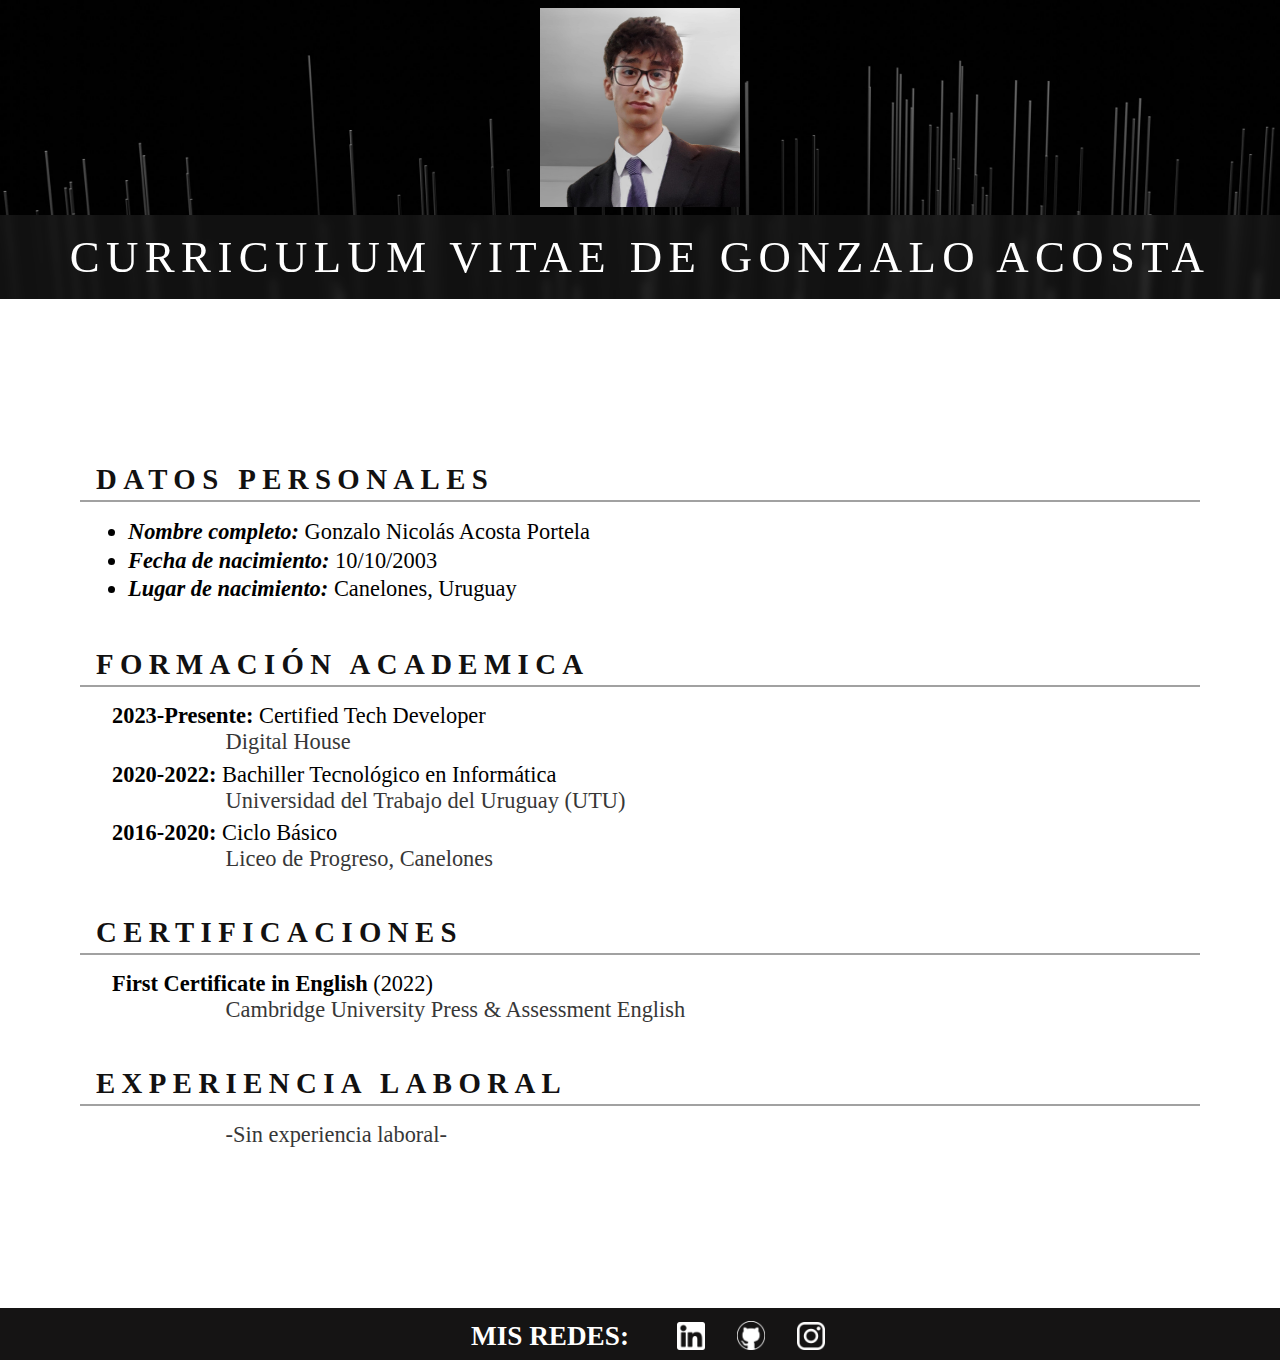
==== index.html @ 12fac684 "faltan botones y pagina sobre mi" ====
<!DOCTYPE html>
<html lang="en">
<head>
    <meta charset="UTF-8">
    <meta http-equiv="X-UA-Compatible" content="IE=edge">
    <meta name="viewport" content="width=device-width, initial-scale=1.0">
    <link rel="stylesheet" href="css/styles.css">
    <title>CV Gonzalo Acosta</title>
</head>
<body>
    <header>
        <img src="img/fotocv3_r.jpg" alt="batman">
        <h1>CURRICULUM VITAE DE GONZALO ACOSTA</h1>
    </header>
    <main>
        <section>
            <h2>DATOS PERSONALES</h2>
            <ul>
                <li>Nombre completo: <span>Gonzalo Nicolás Acosta Portela</span></li>
                <li>Fecha de nacimiento: <span>10/10/2003</span></li>
                <li>Lugar de nacimiento: <span>Canelones, Uruguay</span></li>
            </ul>
        </section>
        <section>
        <h2>FORMACIÓN ACADEMICA</h2>
        <dl>
            <dt>2023-Presente: <span>Certified Tech Developer</span></dt>
            <dd>Digital House</dd>
        </dl>
        <dl>
            <dt>2020-2022: <span>Bachiller Tecnológico en Informática</span></dt>
            <dd>Universidad del Trabajo del Uruguay (UTU)</dd>
        </dl>
        <dl>
            <dt>2016-2020: <span>Ciclo Básico</span></dt>
            <dd>Liceo de Progreso, Canelones</dd>
        </dl>
        </section>
        <section>
            <h2>CERTIFICACIONES</h2>
            <dl>
                <dt>First Certificate in English <span>(2022)</span></dt>
                <dd>Cambridge University Press & Assessment English</dd>
            </dl>
        </section>
        <section>
            <h2>EXPERIENCIA LABORAL</h2>
            <dl>
                <dd>-Sin experiencia laboral-</dd>
            </dl>
        </section>
    </main>
    <footer>
        <p>MIS REDES:<a href="https://www.linkedin.com/in/pick/"><img width="28px" src="img/in.png" alt=""></a><a href="https://github.com/nastacosta"><img width="28px" src="img/git.png" alt=""></a><a href="https://www.instagram.com/"><img width="28px" src="img/ig.png" alt=""></a></p>
    </footer>
</body>
</html>
---- css/styles.css ----
*{
    scroll-behavior: smooth;
    padding: 0;
    margin: 0;
  }
  
@import url('https://fonts.googleapis.com/css2?family=Poppins:wght@100&display=swap');
@import url('https://fonts.googleapis.com/css2?family=Work+Sans:wght@300&display=swap');

header {
    background-color: #E6E6E6;
    margin-bottom: 10rem;
    background-image: url("../img/photo.jpg");
    background-size: cover;
    background-position-y: 90vh;
    background-attachment: fixed;
}

header img {
    width: 200px;
    padding: 0.5rem;
    display: flex;
    margin-inline: auto;
}

header h1 {
    text-align: center;
    font-family: Poppins;
    font-weight: 300;
    color: #ffffff;
    background-color: #2727276f;
    backdrop-filter: blur(4px);
    letter-spacing: 0.4rem;
    font-size: 2.8rem;
    padding: 1rem 0 1rem;
}

main{
    font-size: 1.2rem;
    margin-bottom: 10rem;
    max-width: 70rem;
    margin-inline: auto;
}

main h2 {
    font-family: Poppins;
    letter-spacing: 0.4rem;
    color: #121111;
    border-bottom: 2px solid #2727276f;
    margin: 2.5rem 0 1rem 0;
    padding: 0.25rem 0 0.25rem 1rem;
}

main section ul {
    margin-left: 3rem;
    line-height: 1.8rem;
    font-size: 1.4rem;
}

main section ul li, main section dl {
    font-weight: bold;
    font-style: italic;
}

main section dl {
    margin-left: 2rem;
    font-style: normal;
    font-size: 1.4rem;
}

main section ul li span, main section dd, main section dl span  {
    font-weight: lighter;
    font-style: normal;
}

main section dd {
    margin-left: 7.1rem;
    margin-bottom: 0.4rem;
    color: rgb(55, 55, 55);
}

footer {
    background-color: #151414;
}

footer p {
    color: white;
    font-family: Poppins;
    font-weight: bold;
    font-size: 1.7rem;
    padding: 0.5rem 0 0.5rem 0;
    text-align: center;
}

footer p img {
    position: relative;
    bottom: -0.3rem;
    filter: invert(100%) sepia(0%) saturate(2%) hue-rotate(338deg) brightness(300%) contrast(100%);
}

footer a {
    margin: 0 -1rem 0 3rem;
}
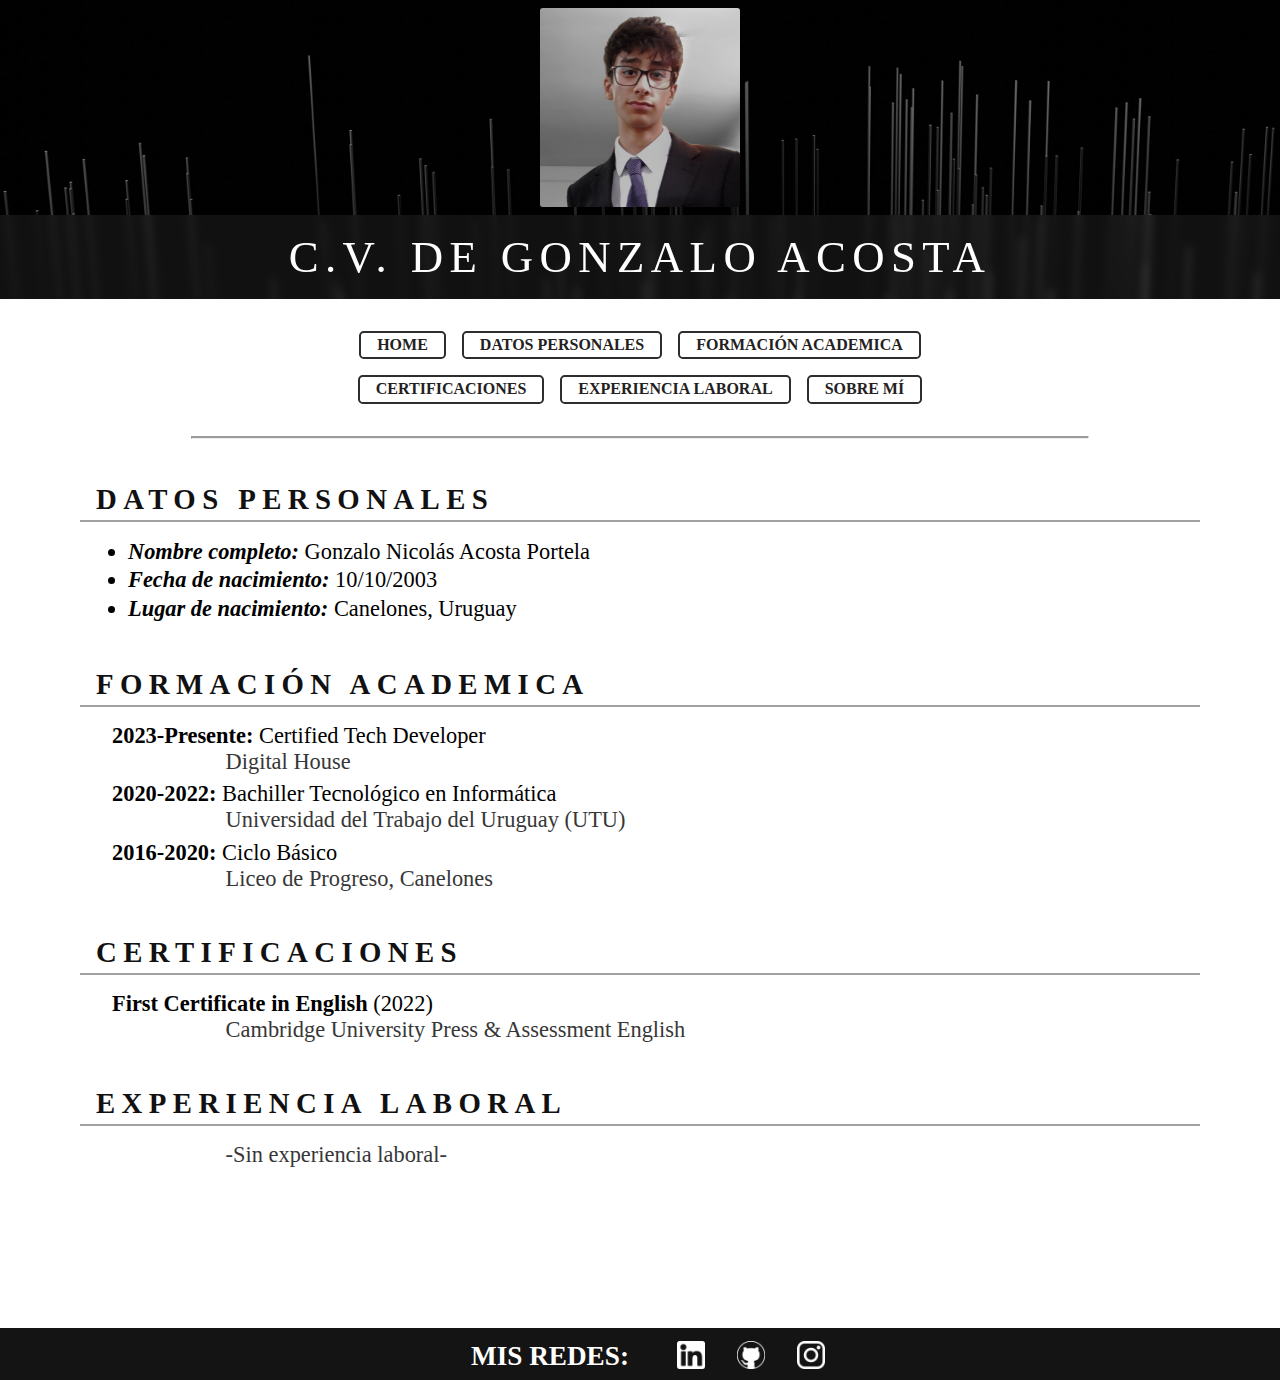
==== commit c35def13: "tarea terminada" ====
--- a/index.html
+++ b/index.html
@@ -10,11 +10,13 @@
 <body>
     <header>
         <img src="img/fotocv3_r.jpg" alt="batman">
-        <h1>CURRICULUM VITAE DE GONZALO ACOSTA</h1>
+        <h1>C.V. DE GONZALO ACOSTA</h1>
     </header>
+    <section class="buttons-section"><a href="./index.html"><button>HOME</button></a><a href="#datos_per"><button>DATOS PERSONALES</button></a><a href="#formacion"><button>FORMACIÓN ACADEMICA</button></a><a href="#certificaciones"><button>CERTIFICACIONES</button></a><a href="#exp_laboral"><button>EXPERIENCIA LABORAL</button></a><a href="views/sobremi.html"><button>SOBRE MÍ</button></a></section>
+    <hr class="divisor">
     <main>
         <section>
-            <h2>DATOS PERSONALES</h2>
+            <h2 id="datos_per">DATOS PERSONALES</h2>
             <ul>
                 <li>Nombre completo: <span>Gonzalo Nicolás Acosta Portela</span></li>
                 <li>Fecha de nacimiento: <span>10/10/2003</span></li>
@@ -22,7 +24,7 @@
             </ul>
         </section>
         <section>
-        <h2>FORMACIÓN ACADEMICA</h2>
+        <h2 id="formacion">FORMACIÓN ACADEMICA</h2>
         <dl>
             <dt>2023-Presente: <span>Certified Tech Developer</span></dt>
             <dd>Digital House</dd>
@@ -37,21 +39,21 @@
         </dl>
         </section>
         <section>
-            <h2>CERTIFICACIONES</h2>
+            <h2 id="certificaciones">CERTIFICACIONES</h2>
             <dl>
                 <dt>First Certificate in English <span>(2022)</span></dt>
                 <dd>Cambridge University Press & Assessment English</dd>
             </dl>
         </section>
         <section>
-            <h2>EXPERIENCIA LABORAL</h2>
+            <h2 id="exp_laboral">EXPERIENCIA LABORAL</h2>
             <dl>
                 <dd>-Sin experiencia laboral-</dd>
             </dl>
         </section>
     </main>
     <footer>
-        <p>MIS REDES:<a href="https://www.linkedin.com/in/pick/"><img width="28px" src="img/in.png" alt=""></a><a href="https://github.com/nastacosta"><img width="28px" src="img/git.png" alt=""></a><a href="https://www.instagram.com/"><img width="28px" src="img/ig.png" alt=""></a></p>
+        <p>MIS REDES:<a href="https://www.linkedin.com/in/pick/"><img width="28px" src="img/in.png" alt=""></a><a href="https://github.com/nastacosta"><img width="28px" src="img/git.png" alt=""></a><a href="https://www.instagram.com/go.acosta/"><img width="28px" src="img/ig.png" alt=""></a></p>
     </footer>
 </body>
 </html>--- a/css/styles.css
+++ b/css/styles.css
@@ -9,18 +9,26 @@
 
 header {
     background-color: #E6E6E6;
-    margin-bottom: 10rem;
     background-image: url("../img/photo.jpg");
     background-size: cover;
     background-position-y: 90vh;
     background-attachment: fixed;
+    margin-bottom: 1rem;
 }
 
 header img {
+    transition: all ease 0.4s;
     width: 200px;
     padding: 0.5rem;
     display: flex;
     margin-inline: auto;
+    border-radius: 5%;
+    filter: brightness(90%);
+}
+
+header img:hover {
+    width: 300px;
+    filter: brightness(100%);
 }
 
 header h1 {
@@ -40,6 +48,45 @@
     margin-bottom: 10rem;
     max-width: 70rem;
     margin-inline: auto;
+}
+
+.buttons-section {
+    display: flex;
+    flex-wrap: wrap;
+    column-gap: 1rem;
+    row-gap: 1rem;
+    margin-inline: auto;
+    width: 50%;
+    padding: 1rem 25% 1rem 25%;
+    justify-content: center;
+    margin-bottom: 1rem;
+}
+
+.buttons-section button {
+    transition: all ease 0.2s;
+    white-space: nowrap;
+    font-family: Poppins;
+    font-weight: 600;
+    font-size: 1rem;
+    padding: 0.2rem 1rem 0.2rem 1rem;
+    border-radius: 0.3rem;
+    border: 2px solid #2e2d2d;
+    color: #232121;
+    background-color: transparent;
+    cursor: pointer;
+}
+
+.buttons-section button:hover {
+    color: rgb(237, 237, 237);
+    background-color: #232121;
+}
+
+.divisor {
+    margin-bottom: 2rem;
+    width: 70%;
+    margin-inline: auto;
+    background-color: #1514146f;
+    height: 1px;
 }
 
 main h2 {
